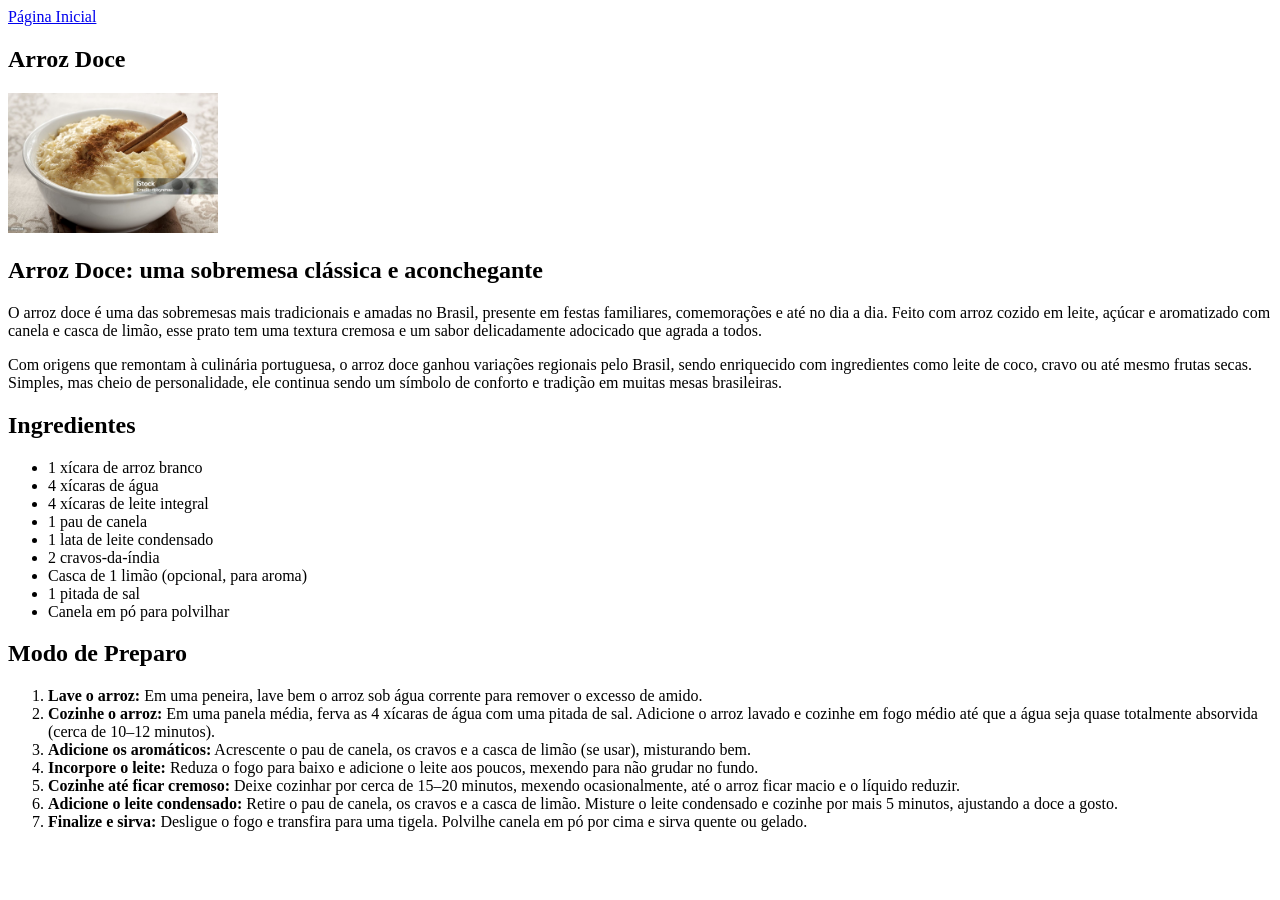
==== recipes/arroz-doce.html @ ed409558 "feat: adiciona estrutura da pág de arroz doce" ====
<!DOCTYPE html>
<html lang="pt-BR">
  <head>
    <meta charset="UTF-8">
    <meta name="viewport" content="width=device-width, initial-scale=1.0">
    <title>Receita de Arroz Doce</title>
  </head>
  <body>

    <header>
      <nav>
        <a href="../index.html">Página Inicial</a>
      </nav>
    </header>

    <main>
      <article>
        <header>
          <h1>Arroz Doce</h1>
          <img src="../img/arroz-doce.jpg" alt="" width="210">
        </header>

        <section>
          <h2>Arroz Doce: uma sobremesa clássica e aconchegante</h2>

          <p>O arroz doce é uma das sobremesas mais tradicionais e amadas no Brasil, presente em festas familiares, comemorações e até no dia a dia. Feito com arroz cozido em leite, açúcar e aromatizado com canela e casca de limão, esse prato tem uma textura cremosa e um sabor delicadamente adocicado que agrada a todos.</p>
          <p>Com origens que remontam à culinária portuguesa, o arroz doce ganhou variações regionais pelo Brasil, sendo enriquecido com ingredientes como leite de coco, cravo ou até mesmo frutas secas. Simples, mas cheio de personalidade, ele continua sendo um símbolo de conforto e tradição em muitas mesas brasileiras.</p>
        </section>

        <section>
          <h2>Ingredientes</h2>

          <ul>
            <li>1 xícara de arroz branco</li>
            <li>4 xícaras de água</li>
            <li>4 xícaras de leite integral</li>
            <li>1 pau de canela</li>
            <li>1 lata de leite condensado</li>
            <li>2 cravos-da-índia</li>
            <li>Casca de 1 limão (opcional, para aroma)</li>
            <li>1 pitada de sal</li>
            <li>Canela em pó para polvilhar</li>
          </ul>
        </section>

        <section>
          <h2>Modo de Preparo</h2>

          <ol>
            <li><strong>Lave o arroz:</strong> Em uma peneira, lave bem o arroz sob água corrente para remover o excesso de amido.</li>
            <li><strong>Cozinhe o arroz:</strong> Em uma panela média, ferva as 4 xícaras de água com uma pitada de sal. Adicione o arroz lavado e cozinhe em fogo médio até que a água seja quase totalmente absorvida (cerca de 10–12 minutos).</li>
            <li><strong>Adicione os aromáticos:</strong> Acrescente o pau de canela, os cravos e a casca de limão (se usar), misturando bem.</li>
            <li><strong>Incorpore o leite:</strong> Reduza o fogo para baixo e adicione o leite aos poucos, mexendo para não grudar no fundo.</li>
            <li><strong>Cozinhe até ficar cremoso:</strong> Deixe cozinhar por cerca de 15–20 minutos, mexendo ocasionalmente, até o arroz ficar macio e o líquido reduzir.</li>
            <li><strong>Adicione o leite condensado:</strong> Retire o pau de canela, os cravos e a casca de limão. Misture o leite condensado e cozinhe por mais 5 minutos, ajustando a doce a gosto.</li>
            <li><strong>Finalize e sirva:</strong> Desligue o fogo e transfira para uma tigela. Polvilhe canela em pó por cima e sirva quente ou gelado.</li>
          </ol>
        </section>
      </article>
    </main>
  </body>
</html>
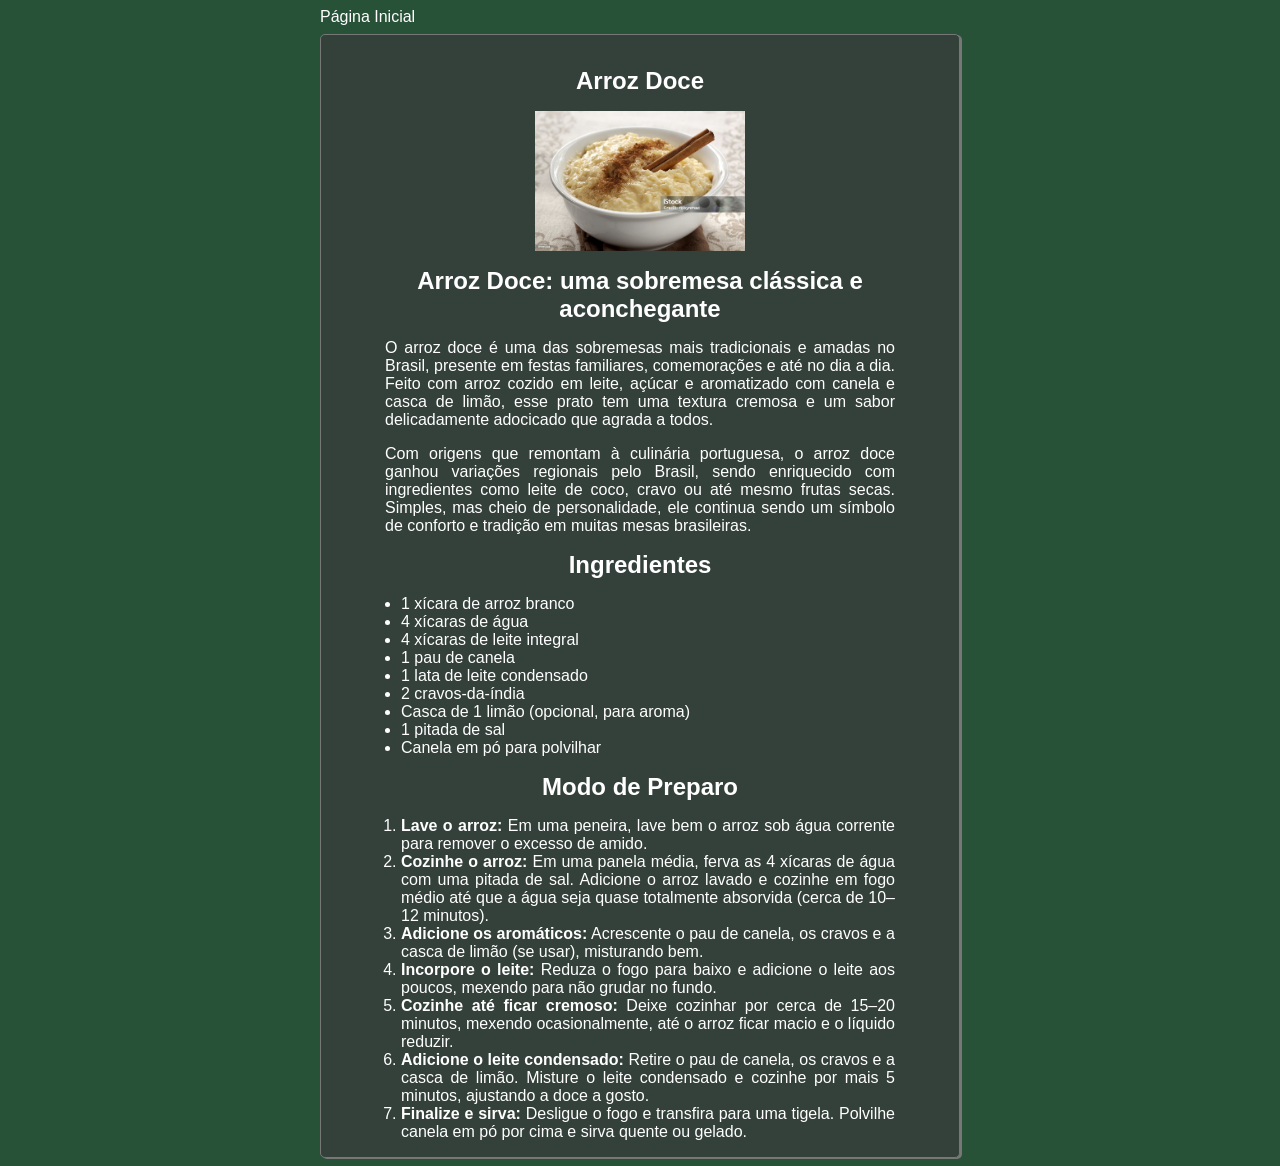
==== commit 44a16d0e: "feat: ajusta estrutura para receber o estilo" ====
--- a/recipes/arroz-doce.html
+++ b/recipes/arroz-doce.html
@@ -3,6 +3,7 @@
   <head>
     <meta charset="UTF-8">
     <meta name="viewport" content="width=device-width, initial-scale=1.0">
+    <link rel="stylesheet" href="../style.css">
     <title>Receita de Arroz Doce</title>
   </head>
   <body>
@@ -17,7 +18,9 @@
       <article>
         <header>
           <h1>Arroz Doce</h1>
-          <img src="../img/arroz-doce.jpg" alt="" width="210">
+          <figure>
+            <img src="../img/arroz-doce.jpg" alt="um pote de arroz doce" width="210">
+          </figure>
         </header>
 
         <section>
--- a/style.css
+++ b/style.css
@@ -0,0 +1,68 @@
+* {
+  margin: 0;
+  padding: 0;
+  box-sizing: border-box;
+}
+
+body {
+  background-color: #285238;
+  color: white;
+  font-family: 'Trebuchet MS', 'Lucida Sans Unicode', 'Lucida Grande', 'Lucida Sans', Arial, sans-serif;
+}
+
+main {
+  border: 1px solid #777777;
+  border-radius: 5px;
+  box-shadow: 2px 1px #777777;
+  width: 50%;
+  margin: 8px auto;
+  background-color: #34403A;
+  padding: 16px 64px;
+}
+
+h1,
+h2 {
+  text-align: center;
+}
+
+h1,
+h2,
+h3 {
+  margin: 16px 0;
+}
+
+a {
+  text-decoration: none;
+  max-width: fit-content;
+  margin-bottom: 8px;
+  color: white;
+  display: block;
+}
+
+a:hover {
+  color: #18FF6D;
+}
+
+header {
+  width: 50%;
+  margin: 8px auto;
+}
+
+ol,
+ul {
+  margin-left: 16px;
+  text-align: justify;
+}
+
+p {
+  text-align: justify;
+  margin-bottom: 16px;
+}
+
+figure {
+  display: flex;
+}
+
+img {
+  margin: 0 auto;
+}
